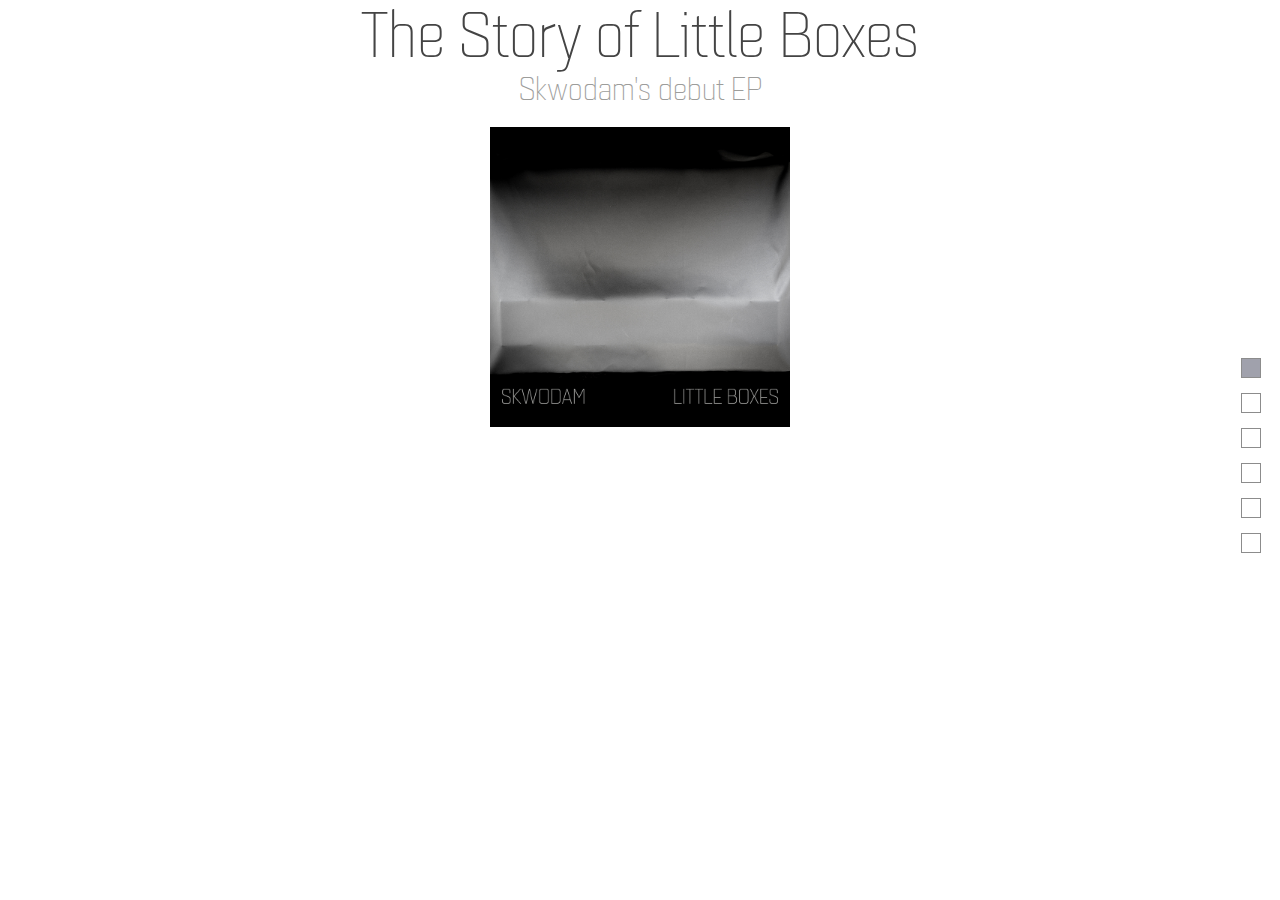
==== little-boxes-story.html @ 13f95328 "big edit" ====
<!DOCTYPE html>
<html xmlns="http://www.w3.org/1999/xhtml">

<head>
	<meta http-equiv="Content-Type" content="text/html; charset=utf-8" />
	<title>The Story of Little Boxes</title>
	<meta name="author" content="Skwodam" />
	<meta name="description" content="The story of Skwodam's EP Little Boxes" />
	<meta name="keywords"  content="music,music production,downtempo,nu-jazz,electronica,new music,London" />

	<link rel="stylesheet" type="text/css" href="fonts/QuarcaNormLight.otf" />
	<link href="https://fonts.googleapis.com/css2?family=Quicksand:wght@300;400;500&display=swap" rel="stylesheet">
	
	<link rel="stylesheet" type="text/css" href="css/jquery.pagepiling.css" />
	<link rel="stylesheet" type="text/css" href="css/style.css" />

	<script src="https://ajax.googleapis.com/ajax/libs/jquery/1.8.3/jquery.min.js"></script>

	<script type="text/javascript" src="js/jquery.pagepiling.min.js"></script>
	<script type="text/javascript">
		$(document).ready(function() {

			/*
			* Plugin intialization
			*/
	    	$('#pagepiling').pagepiling({
	    		menu: '#menu',
	    		anchors: ['home', 'the-pink-one', 'the-green-one', 'the-blue-one', 'the-yellow-one', 'stream'],
			    sectionsColor: ['white', '#2D3047', 'white', '#DCDCDB', '#2D3047', 'white'],
			    navigation: {
			    	'position': 'right',
			   		'tooltips': ['Home', 'The Pink One', 'The Green One', 'The Blue One', 'The Yellow One', 'Stream']
			   	},
			    afterRender: function(){
			    	$('#pp-nav').addClass('custom');
			    },
			    afterLoad: function(anchorLink, index){
			    	if(index>1){
			    		$('#pp-nav').removeClass('custom');
			    	}else{
			    		$('#pp-nav').addClass('custom');
			    	}
			    },
				normalScrollElements: '.bandcamp',
				normalScrollElementTouchThreshold: 5,
			});

	    });
    </script>
</head>
<body>
	<div id="pagepiling">
	    <div class="section  pp-scrollable" id="section1" data-anchor="home">
	    	<h1>The Story of Little Boxes</h1>
			<h2>Skwodam's debut EP</h2>
			<img src="imgs/lbcover800.jpg" width="300" alt="Little Boxes cover">
			<br>

	    </div>
	    <div class="section  pp-scrollable" id="section2" data-anchor="the-pink-one">
	    	<div class="intro">
	    		<div id="colors"></div>
	    		<h1>The Pink One</h1><br><br>
	    		<p>The Pink One is the first track I made for the EP. It dates back to 2016. I had the concept of the EP in mind, and ideas for all three colours but the Pink One. I started to mess around with a seventh chord arpeggio on the piano and made a Hammond sound. These two together create the basis of the track. The mood of the main chord progression was happy enough, so I decided to use this track as The Pink One.</p><br>
				<p>The tonality was inspired by Hans Zimmer’s Masterclass, in which he said ‘I like writing in D’. I thought, I give it a shot and wrote a few chords with D. They move around this note, so the bass doesn’t change for a very long time. The midsection has a new tonality but is also related to the key. The return of the main motif is a tricky chord change I’m very proud of.</p><br>
				<p>I also applied a production trick of <a href="http://hannahv.co.uk/" target="_blank">Hannah V</a>, and had the luck to meet her in London. She was kind enough to listen to the track and gave very nice feedback, which means a lot to me.</p>
				<p><br></p>
				<p><iframe class="bandcamp" style="border: 0; width: 100%; height: 120px;" src="https://bandcamp.com/EmbeddedPlayer/album=3970418118/size=large/bgcol=ffffff/linkcol=F40076/tracklist=false/artwork=small/track=2726345161/transparent=true/" seamless><a href="https://skwodam.bandcamp.com/album/little-boxes">Little Boxes by Skwodam</a></iframe></p><br>
				<img src="imgs/pink-harp-sq.JPG" alt="Harp recording"><img src="imgs/pink-snare-crop.JPG" alt="The snare drum"><br><br><br><br><br><br>
	    	</div>
	    </div>
	    <div class="section  pp-scrollable" id="section3" data-anchor="the-green-one">
	    	<div class="intro">
	    		<h1>The Green One</h1><br><br>
	    		<p>I wrote this chord progression in my teenage years but never produced a track with it. This track was probably the biggest motivation to pursue music and production, and put me on this journey across schools and countries and lives.</p><br>
				<p>When I started to work on the EP in 2016 I recorded the chord progression on a Steinway piano in a concert hall with a broken mic. I had no idea about recording back then, so I had this poor sounding and poorly played sample. I insisted on using that instead of re-recording it. Against all odds, it made it to the track. I recorded a few additional sounds with a Juno, a Nord and some Max effects. The track also got a house-like beat and a Hammond-sounding, but entirely electric bass.</p>
				<p><br></p>
				<p><iframe style="border: 0; width: 100%; height: 120px;" src="https://bandcamp.com/EmbeddedPlayer/album=3970418118/size=large/bgcol=ffffff/linkcol=2ab724/tracklist=false/artwork=small/track=2106908038/transparent=true/" seamless><a href="https://skwodam.bandcamp.com/album/little-boxes">Little Boxes by Skwodam</a></iframe></p><br>
				<img src="imgs/green-piano-selfie-sq.JPG" alt="Piano recording"><img src="imgs/prophet-juno-nord-sq2.JPG" alt="3 legendary keyboards"><br><br><br><br><br><br>
	    	</div>
	    </div>
	    <div class="section  pp-scrollable" id="section4" data-anchor="the-blue-one">
	    	<div class="intro">
	    		<h1>The Blue One</h1><br><br>
	    		<p>The first version of the Blue One was born in 2018. I wrote a long chord progression and started to experiment with different drum fills. I wanted to write an intro for the track, but accidentally I exported the tracks in half speed. I decided to keep them and add many strings and pads, which subtly keep evolving.</p><br>
	    		<p>For long the two parts were the same track, but in the eleventh hour, I decided to separate them. The intro got the name ‘Vorspiel’ and became a track on it’s own. Originally the track had programmed drums, which we replaced real ones played by Scott MacDonald, recorded in 2019 in Goldsmiths Music Studios.</p>
				<p><br></p>
				<p><iframe style="border: 0; width: 100%; height: 120px;" src="https://bandcamp.com/EmbeddedPlayer/album=3970418118/size=large/bgcol=ffffff/linkcol=2667ff/tracklist=false/artwork=small/track=156833129/transparent=true/" seamless><a href="https://skwodam.bandcamp.com/album/little-boxes">Little Boxes by Skwodam</a></iframe></p><br>
				<p><iframe style="border: 0; width: 100%; height: 120px;" src="https://bandcamp.com/EmbeddedPlayer/album=3970418118/size=large/bgcol=ffffff/linkcol=2667ff/tracklist=false/artwork=small/track=4228103112/transparent=true/" seamless><a href="https://skwodam.bandcamp.com/album/little-boxes">Little Boxes by Skwodam</a></iframe></p>
				<br>
				<img src="imgs/scott-mauro-sq.JPG" alt="Scotty and Mauro in the studio"><img src="imgs/distressor-sq.jpg" alt="The strings were treated with a real Distressor"><br><br><br><br><br><br>
	    	</div>
	    </div>
		<div class="section pp-scrollable" id="section5" data-anchor="the-yellow-one">
	    	<div class="intro">
	    		<h1>The Yellow One</h1><br><br>
	    		<p>I wrote this motif for my highschool jazz-rock band, but we never actually played it. We had very good musical ideas but only managed to play one concert ever. I decided to revisit these old themes recently. We recorded demos with a laptop’s built-in mic. We covered it with tissues to prevent distortion. Surprisingly, they still work.</p><br>
	    		<p>One of the great things about production is that I don’t need band members to play their parts: I can program drums, bass, chords and almost everything I need. It has it’s own beauty to manage band members, rehearsals, bookings, transport instruments, learn materials, go to have drinks after. But it’s also nice to not have the problems coming with these and just make every sound by myself.</p>
				<p>The track was inspired by these times, and ends with a chaotic noisy part, exactly how we would have done as a band.</p><br>
				<p><iframe style="border: 0; width: 100%; height: 120px;" src="https://bandcamp.com/EmbeddedPlayer/album=3970418118/size=large/bgcol=ffffff/linkcol=ffbb30/tracklist=false/artwork=small/track=1930047184/transparent=true/" seamless><a href="https://skwodam.bandcamp.com/album/little-boxes">Little Boxes by Skwodam</a></iframe></p><br>
				<img src="imgs/rhodes-sq.jpg" alt="I'm playing the main motif on a real Rhodes"><img src="imgs/orange-bass-sq.jpg" alt="The bass was recorded back through Orange amps"><br><br><br><br><br><br>
	    	</div>
	    </div>
		<div class="section  pp-scrollable" id="section6" data-anchor="stream">
	    	<h1>Listen to Little Boxes</h1>
			<h2>Choose your favourite player</h2>
			<br><br>
			<img src="imgs/lbcover800.jpg" width="300" alt="Little Boxes cover" margin="20px" /><br><br><br>
			<a href="#" class="button"><img src="imgs/spotify-logo.jpg" width="17px" alt="Spotify icon"> Spotify</a><br>
			<a href="#" class="button"><img src="imgs/spotify-logo.jpg" width="17px" alt="Bandcamp icon"> Bandcamp</a><br>
			<a href="#" class="button"><img src="imgs/spotify-logo.jpg" width="17px" alt="Youtube icon"> YouTube</a><br>
			<a href="#" class="button"><img src="imgs/spotify-logo.jpg" width="17px" alt="Apple Music icon"> Apple Music</a><br>
			<a href="#" class="button"><img src="imgs/spotify-logo.jpg" width="17px" alt="Soundcloud icon"> SoundCloud</a><br>
			<a href="#" class="button"><img src="imgs/spotify-logo.jpg" width="17px" alt="Amazon music icon"> Amazon Music</a><br>
			<a href="#" class="button"><img src="imgs/spotify-logo.jpg" width="17px" alt="Tidal icon"> Tidal</a><br>
			<a href="#" class="button"><img src="imgs/spotify-logo.jpg" width="17px" alt="Deezer icon"> Deezer</a><br>
			<br><br><br>
			<br/>

	    </div>
	</div>

</body>
</html>
---- css/style.css ----
@CHARSET "ISO-8859-1";

@font-face {
  font-family: Quarca;
  src: url("../fonts/QuarcaNormLight.otf") format("opentype");
}

* {
font-family: "Quarca", "Quicksand", "Helvetica Neue", Helvetica, Arial, "sans-serif";	
}

div, iframe {
	margin: auto;
	
}
iframe {
	display: block;
	border-style: none;
}
#section2 img, #section3 img, #section4 img, #section5 img{
		margin: 20px;
		opacity: 1;
		width: 80%;
		max-width: 500px;
		height: auto;
	}

.button {
  background-color: white;
  border: solid 1px;
  color: #444;
  padding: 15px 32px 15px 32px;
  width: 150px;
  text-align: center;
  text-decoration: none;
  display: inline-block;
  font-size: 20px;
  text-transform: none; /*uppercase*/
  margin: 10px;
}

/* Section 1: Home
	 * --------------------------------------- */
	#section1 h1{
		color: #444;
	}
	#section1 h2{
		color: #9d9d9b;
	}
	#section1 p{
		color: #333;
		color: rgba(0,0,0,0.3);
	}
	#section1 img{
		margin: 20px 0;
		opacity: 1;
	}

	/* Section 2: Pink
	 * --------------------------------------- */
	#section2 h1,
	#section2 p{
		z-index: 3;
		color: #f40076;
	}
	#section2 p{
		opacity: 0.9;
	}

	#section2 #colors{
		right: 60px;
		bottom: 0;
		position: absolute;
		height: 413px;
		width: 258px;
		background-image: url(imgs/colors.gif); /*show img: /imgs/... */
		background-repeat: no-repeat;
	}
	

	/* Section 3
	 * --------------------------------------- */
	#section3 #colors{
		left: 60px;
		bottom: 0;
	}
	#section3 p, #section3 h1{
		color: #2ab724;
	}
	#colors2,
	#colors3{
		position: absolute;
		height: 163px;
		width: 362px;
		z-index: 1;
		background-repeat: no-repeat;
		left: 0;
		margin: 0 auto;
		right: 0;
	}
	#colors2{
		background-image: url(imgs/colors2.gif);
		top:0;
	}
	#colors3{
		background-image: url(imgs/colors3.gif);
		bottom:0;
	}

	/* Section 4
	 * --------------------------------------- */
	#section4 p, #section4 h1{
		color: #2667ff;
	}
	#section4 p{
		opacity: 0.8;
	}

	/* Section 5
	 * --------------------------------------- */
	#section5 p, #section5 h1{
		color: #FFF30A;
	}
	#section5 p{
		opacity: 0.8;
	}

/* Section 6
	 * --------------------------------------- */
	#section6 h1{
		color: #444;
	}
	#section6 h2{
		color: #9d9d9b;
	}
	#section6 p{
		color: #333;
		color: rgba(0,0,0,0.3);
	}
	#section6 img{
		margin: 0 0 0 0;
		opacity: 1;
	}

	/* Overwriting fullPage.js tooltip color
	* --------------------------------------- */
	#pp-nav.custom .pp-tooltip{
		color: #9d9d9b;
	}
	#markup{
		display: block;
		width: 450px;
		margin: 20px auto;
		text-align: left;
	}



/* Reset CSS
 * --------------------------------------- */
body,div,dl,dt,dd,ul,ol,li,h1,h2,h3,h4,h5,h6,pre,
form,fieldset,input,textarea,p,blockquote,th,td {
    padding: 0;
    margin: 0;
}
a{
	text-decoration: underline;
	color: inherit;
}
table {
    border-spacing: 0;
}
fieldset,img {
    border: 0;
}
address,caption,cite,code,dfn,em,strong,th,var {
    font-weight: normal;
    font-style: normal;
}
strong{
	font-weight: bold;
}
ol,ul {
    list-style-type: square;
    margin:0;
    padding:0;
}
caption,th {
    text-align: left;

}
h1,h2,h3,h4,h5,h6 {
    font-weight: normal;
    font-size: 100%;
    margin:0;
    padding:0;
	
}
q:before,q:after {
    content:'';
}
abbr,acronym { border: 0;
}

/* Custom CSS
 * --------------------------------------- */
body{
	color: #f2f2f2;
}
h1{
	font-size: 4em;
}
h2{
	font-size: 2em;
}
p{
	font-size: 2em;
}
.section{
	text-align: center;
}

/* Menu
 * --------------------------------------- */
#menu li {
	display:inline-block;
	margin: 10px;
	color: #000;
	background:#fff;
	background: rgba(255,255,255, 0.5);
	-webkit-border-radius: 10px;
            border-radius: 10px;
}
#menu li.active{
	background:#666;
	background: rgba(0,0,0, 0.5);
	color: #fff;
}
#menu li a{
	text-decoration:none;
	color: #000;
}
#menu li.active a:hover{
	color: #000;
}
#menu li:hover{
	background: rgba(255,255,255, 0.8);
}
#menu li a,
#menu li.active a{
	padding: 9px 18px;
	display:block;
}
#menu li.active a{
	color: #fff;
}
#menu{
	position:fixed;
	top:0;
	left:0;
	height: 40px;
	z-index: 70;
	width: 100%;
	padding: 0;
	margin:0;
}


.intro p{
	width: 80%;
	margin: 0 auto;
	font-size: 1.5em;
}
.twitter-share-button{
	position: fixed !important;
	z-index: 99;
	right: 149px;
	top: 9px;
}

#download{
	margin: 10px 0 0 0;
	padding: 15px 10px;
	color: #fff;
	text-shadow: 0 -1px 0 rgba(0,0,0,0.25);
	background-color: #49afcd;
	background-image: -moz-linear-gradient(top, #5bc0de, #2f96b4);
	background-image: -ms-linear-gradient(top, #5bc0de, #2f96b4);
	background-image: -webkit-gradient(linear,0 0,0 100%,from( #5bc0de),to( #2f96b4));
	background-image: -webkit-linear-gradient(top, #5bc0de, #2f96b4);
	background-image: -o-linear-gradient(top, #5bc0de, #2f96b4);
	background-image: linear-gradient(top, #5bc0de, #2f96b4);
	background-repeat: repeat-x;
	filter: progid:DXImageTransform.Microsoft.gradient(startColorstr='#5bc0de', endColorstr='#2f96b4', GradientType=0);
	border-color: #2f96b4 #2f96b4 #1f6377;
	border-color: rgba(0,0,0,.1) rgba(0,0,0,.1) rgba(0,0,0,.25);
	filter: progid:DXImageTransform.Microsoft.gradient(enabled=false);

	-webkit-border-radius: 6px;
	-moz-border-radius: 6px;
	border-radius: 6px;
	vertical-align: middle;
	cursor: pointer;
	display: inline-block;
	-webkit-box-shadow: inset 0 1px 0 rgba(255,255,255,0.2),0 1px 2px rgba(0,0,0,0.05);
	-moz-box-shadow: inset 0 1px 0 rgba(255,255,255,0.2),0 1px 2px rgba(0,0,0,0.05);
	box-shadow: inset 0 1px 0 rgba(255,255,255,0.2),0 1px 2px rgba(0,0,0,0.05);
}
#download a{
	text-decoration:none;
	color:#fff;
}
#download:hover{
	text-shadow: 0 -1px 0 rgba(0,0,0,.25);
	background-color: #2F96B4;
	background-position: 0 -15px;
	-webkit-transition: background-position .1s linear;
	-moz-transition: background-position .1s linear;
	-ms-transition: background-position .1s linear;
	-o-transition: background-position .1s linear;
	transition: background-position .1s linear;
}

#infoMenu{
	height: 20px;
	color: #f2f2f2;
	position:fixed;
	z-index:70;
	bottom:0;
	width:100%;
	text-align:right;
	font-size:0.9em;
	padding:8px 0 8px 0;
}
#infoMenu ul{
	padding: 0 40px;
}
#infoMenu li a{
	display: block;
	margin: 0 22px 0 0;
	color: #333;
}
#infoMenu li a:hover{
	text-decoration:underline;
}
#infoMenu li{
	display:inline-block;
	position:relative;
}
#examplesList{
	display:none;
	background: #282828;
	-webkit-border-radius: 6px;
	-moz-border-radius: 6px;
	border-radius: 6px;
	padding: 20px;
	float: left;
	position: absolute;
	bottom: 29px;
	right: 0;
	width:638px;
	text-align:left;
}
#examplesList ul{
	padding:0;
}
#examplesList ul li{
	display:block;
	margin: 5px 0;
}
#examplesList ul li a{
	color: #BDBDBD;
	margin:0;
}
#examplesList ul li a:hover{
	color: #f2f2f2;
}
#examplesList .column{
	float: left;
	margin: 0 20px 0 0;
}
#examplesList h3{
	color: #f2f2f2;
	font-size: 1.2em;
	margin: 0 0 15px 0;
	border-bottom: 1px solid rgba(0, 0, 0, 0.4);
	-webkit-box-shadow: 0 1px 0 rgba(255, 255, 255, 0.1);
	-moz-box-shadow: 0 1px 0 rgba(255,255,255,0.1);
	box-shadow: 0 1px 0 rgba(255, 255, 255, 0.1);
	padding: 0 0 5px 0;
}


/* Overwriting fullPage.js tooltip color
* --------------------------------------- */
#pp-nav.custom .pp-tooltip{
	color: #9d9d9b;
}


.twitter-share-button{
	position: fixed;
	z-index: 99;
	right: 149px;
	top: 9px;
}
#starGithub{
	position: fixed;
	z-index: 99;
	right: 264px;
	top: 9px;
	width: 90px;
}
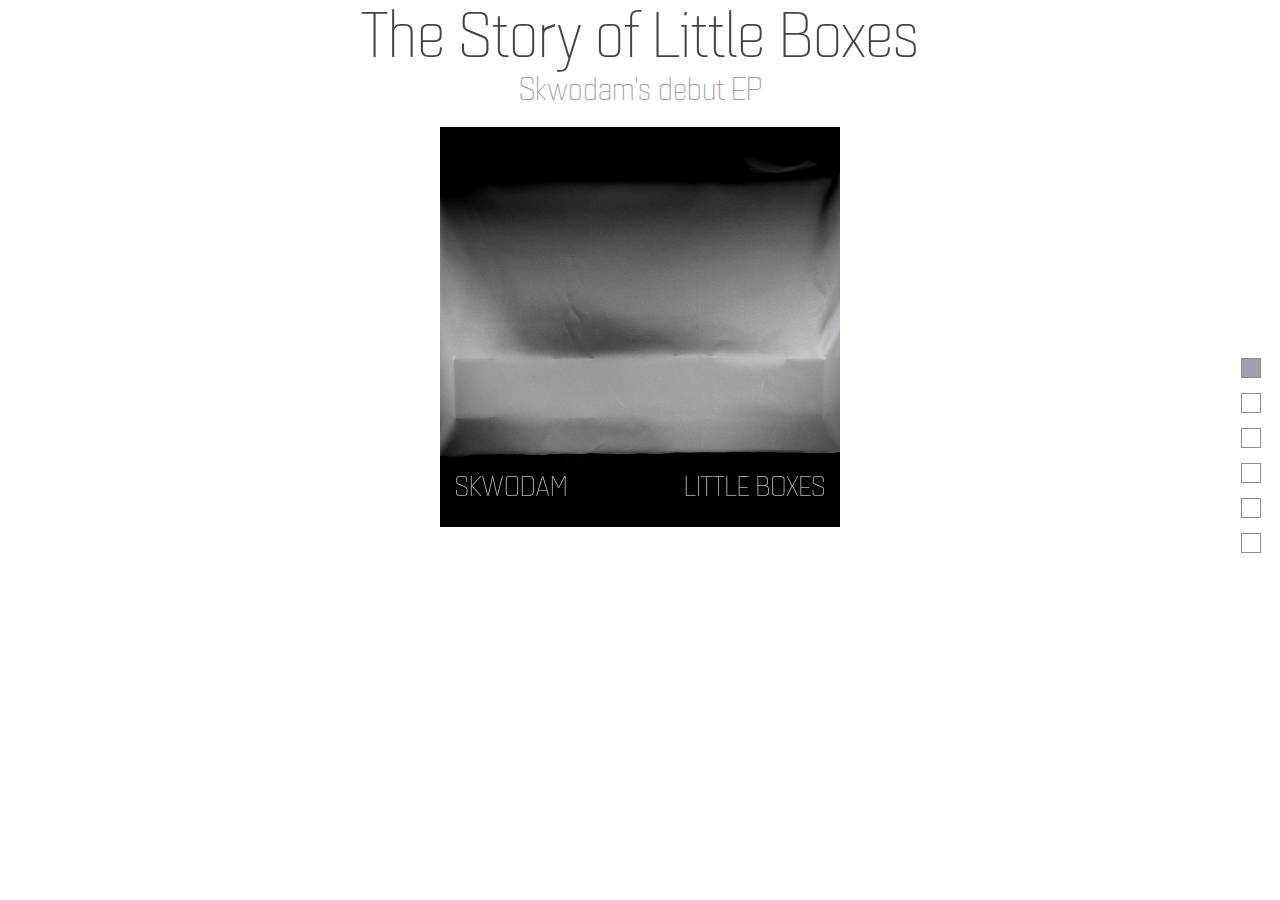
==== commit fd5ba491: "opacity" ====
--- a/little-boxes-story.html
+++ b/little-boxes-story.html
@@ -53,7 +53,7 @@
 	    <div class="section  pp-scrollable" id="section1" data-anchor="home">
 	    	<h1>The Story of Little Boxes</h1>
 			<h2>Skwodam's debut EP</h2>
-			<img src="imgs/lbcover800.jpg" width="300" alt="Little Boxes cover">
+			<img src="imgs/lbcover800.jpg" alt="Little Boxes cover">
 			<br>
 
 	    </div>
@@ -66,7 +66,7 @@
 				<p>I also applied a production trick of <a href="http://hannahv.co.uk/" target="_blank">Hannah V</a>, and had the luck to meet her in London. She was kind enough to listen to the track and gave very nice feedback, which means a lot to me.</p>
 				<p><br></p>
 				<p><iframe class="bandcamp" style="border: 0; width: 100%; height: 120px;" src="https://bandcamp.com/EmbeddedPlayer/album=3970418118/size=large/bgcol=ffffff/linkcol=F40076/tracklist=false/artwork=small/track=2726345161/transparent=true/" seamless><a href="https://skwodam.bandcamp.com/album/little-boxes">Little Boxes by Skwodam</a></iframe></p><br>
-				<img src="imgs/pink-harp-sq.JPG" alt="Harp recording"><img src="imgs/pink-snare-crop.JPG" alt="The snare drum"><br><br><br><br><br><br>
+				<img src="imgs/pink-harp-sq.jpg" alt="Harp recording"><img src="imgs/pink-snare-sq.jpg" alt="The snare drum"><br><br><br><br><br><br>
 	    	</div>
 	    </div>
 	    <div class="section  pp-scrollable" id="section3" data-anchor="the-green-one">
@@ -76,7 +76,7 @@
 				<p>When I started to work on the EP in 2016 I recorded the chord progression on a Steinway piano in a concert hall with a broken mic. I had no idea about recording back then, so I had this poor sounding and poorly played sample. I insisted on using that instead of re-recording it. Against all odds, it made it to the track. I recorded a few additional sounds with a Juno, a Nord and some Max effects. The track also got a house-like beat and a Hammond-sounding, but entirely electric bass.</p>
 				<p><br></p>
 				<p><iframe style="border: 0; width: 100%; height: 120px;" src="https://bandcamp.com/EmbeddedPlayer/album=3970418118/size=large/bgcol=ffffff/linkcol=2ab724/tracklist=false/artwork=small/track=2106908038/transparent=true/" seamless><a href="https://skwodam.bandcamp.com/album/little-boxes">Little Boxes by Skwodam</a></iframe></p><br>
-				<img src="imgs/green-piano-selfie-sq.JPG" alt="Piano recording"><img src="imgs/prophet-juno-nord-sq2.JPG" alt="3 legendary keyboards"><br><br><br><br><br><br>
+				<img src="imgs/green-piano-selfie-sq.jpg" alt="Piano recording in 2016"><img src="imgs/prophet-juno-nord-sq2.jpg" alt="3 legendary keyboards"><br><br><br><br><br><br>
 	    	</div>
 	    </div>
 	    <div class="section  pp-scrollable" id="section4" data-anchor="the-blue-one">
@@ -88,7 +88,7 @@
 				<p><iframe style="border: 0; width: 100%; height: 120px;" src="https://bandcamp.com/EmbeddedPlayer/album=3970418118/size=large/bgcol=ffffff/linkcol=2667ff/tracklist=false/artwork=small/track=156833129/transparent=true/" seamless><a href="https://skwodam.bandcamp.com/album/little-boxes">Little Boxes by Skwodam</a></iframe></p><br>
 				<p><iframe style="border: 0; width: 100%; height: 120px;" src="https://bandcamp.com/EmbeddedPlayer/album=3970418118/size=large/bgcol=ffffff/linkcol=2667ff/tracklist=false/artwork=small/track=4228103112/transparent=true/" seamless><a href="https://skwodam.bandcamp.com/album/little-boxes">Little Boxes by Skwodam</a></iframe></p>
 				<br>
-				<img src="imgs/scott-mauro-sq.JPG" alt="Scotty and Mauro in the studio"><img src="imgs/distressor-sq.jpg" alt="The strings were treated with a real Distressor"><br><br><br><br><br><br>
+				<img src="imgs/scott-mauro-sq.jpg" alt="Scotty and Mauro in the studio"><img src="imgs/distressor-sq.jpg" alt="The strings were treated with a real Distressor"><br><br><br><br><br><br>
 	    	</div>
 	    </div>
 		<div class="section pp-scrollable" id="section5" data-anchor="the-yellow-one">
--- a/css/style.css
+++ b/css/style.css
@@ -51,9 +51,12 @@
 		color: #333;
 		color: rgba(0,0,0,0.3);
 	}
-	#section1 img{
+	#section1 img, #section6 img{
 		margin: 20px 0;
 		opacity: 1;
+		width: 50%;
+		max-width: 400px;
+		height: auto;
 	}
 
 	/* Section 2: Pink
@@ -113,7 +116,7 @@
 		color: #2667ff;
 	}
 	#section4 p{
-		opacity: 0.8;
+		opacity: 1;
 	}
 
 	/* Section 5
@@ -122,7 +125,7 @@
 		color: #FFF30A;
 	}
 	#section5 p{
-		opacity: 0.8;
+		opacity: 1;
 	}
 
 /* Section 6
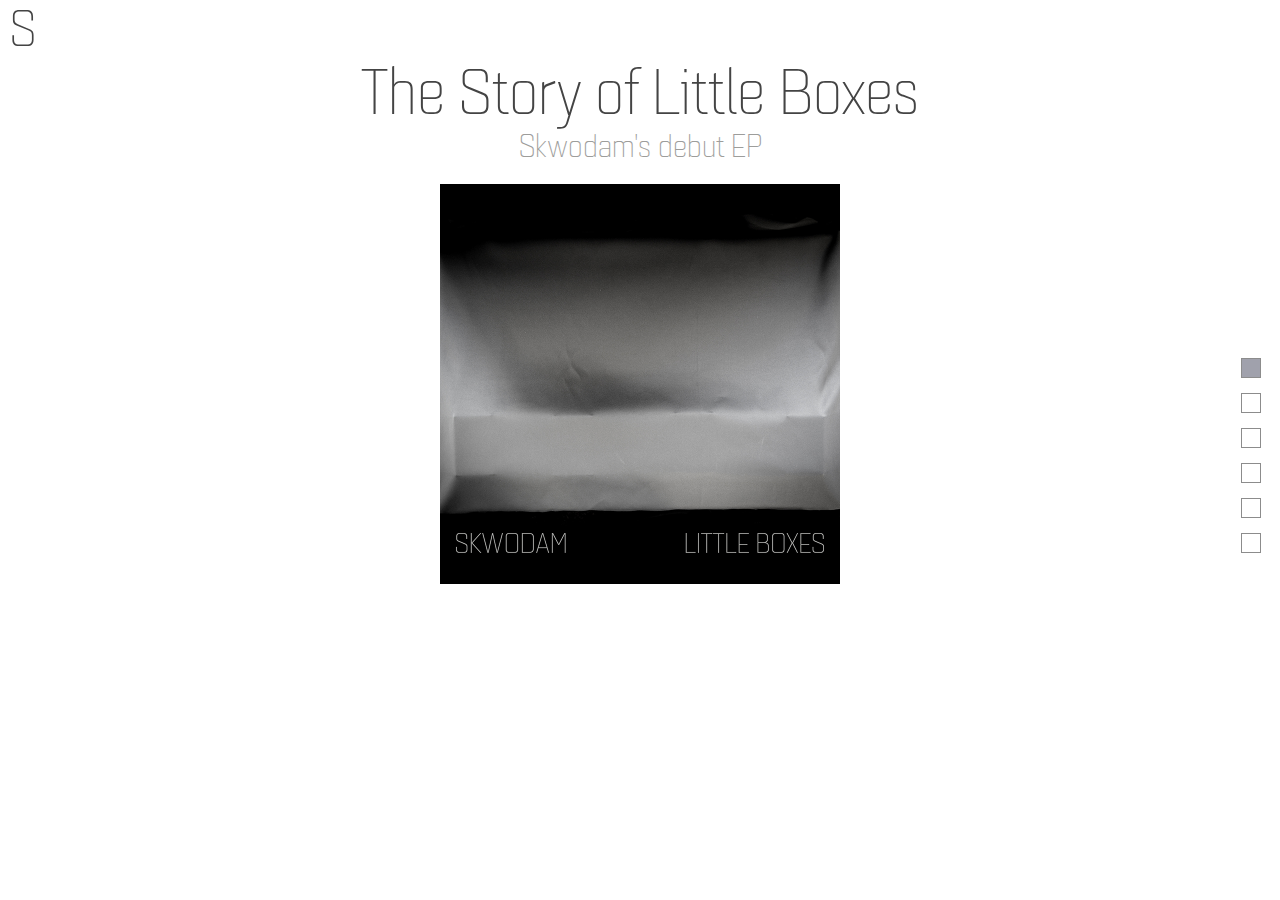
==== commit 16720226: "header" ====
--- a/little-boxes-story.html
+++ b/little-boxes-story.html
@@ -2,7 +2,8 @@
 <html xmlns="http://www.w3.org/1999/xhtml">
 
 <head>
-	<meta http-equiv="Content-Type" content="text/html; charset=utf-8" />
+	<meta charset="utf-8" />
+	<meta name="viewport" content="width=device-width, initial-scale=1.0" />
 	<title>The Story of Little Boxes</title>
 	<meta name="author" content="Skwodam" />
 	<meta name="description" content="The story of Skwodam's EP Little Boxes" />
@@ -51,7 +52,8 @@
 <body>
 	<div id="pagepiling">
 	    <div class="section  pp-scrollable" id="section1" data-anchor="home">
-	    	<h1>The Story of Little Boxes</h1>
+	    	<h1><a href="https://www.skwodam.com">S</a></h1>
+			<h1>The Story of Little Boxes</h1>
 			<h2>Skwodam's debut EP</h2>
 			<img src="imgs/lbcover800.jpg" alt="Little Boxes cover">
 			<br>
@@ -60,6 +62,7 @@
 	    <div class="section  pp-scrollable" id="section2" data-anchor="the-pink-one">
 	    	<div class="intro">
 	    		<div id="colors"></div>
+				<h1><a href="https://www.skwodam.com">S</a></h1>
 	    		<h1>The Pink One</h1><br><br>
 	    		<p>The Pink One is the first track I made for the EP. It dates back to 2016. I had the concept of the EP in mind, and ideas for all three colours but the Pink One. I started to mess around with a seventh chord arpeggio on the piano and made a Hammond sound. These two together create the basis of the track. The mood of the main chord progression was happy enough, so I decided to use this track as The Pink One.</p><br>
 				<p>The tonality was inspired by Hans Zimmer’s Masterclass, in which he said ‘I like writing in D’. I thought, I give it a shot and wrote a few chords with D. They move around this note, so the bass doesn’t change for a very long time. The midsection has a new tonality but is also related to the key. The return of the main motif is a tricky chord change I’m very proud of.</p><br>
@@ -71,6 +74,7 @@
 	    </div>
 	    <div class="section  pp-scrollable" id="section3" data-anchor="the-green-one">
 	    	<div class="intro">
+				<h1><a href="https://www.skwodam.com">S</a></h1>
 	    		<h1>The Green One</h1><br><br>
 	    		<p>I wrote this chord progression in my teenage years but never produced a track with it. This track was probably the biggest motivation to pursue music and production, and put me on this journey across schools and countries and lives.</p><br>
 				<p>When I started to work on the EP in 2016 I recorded the chord progression on a Steinway piano in a concert hall with a broken mic. I had no idea about recording back then, so I had this poor sounding and poorly played sample. I insisted on using that instead of re-recording it. Against all odds, it made it to the track. I recorded a few additional sounds with a Juno, a Nord and some Max effects. The track also got a house-like beat and a Hammond-sounding, but entirely electric bass.</p>
@@ -81,9 +85,10 @@
 	    </div>
 	    <div class="section  pp-scrollable" id="section4" data-anchor="the-blue-one">
 	    	<div class="intro">
+				<h1><a href="https://www.skwodam.com">S</a></h1>
 	    		<h1>The Blue One</h1><br><br>
 	    		<p>The first version of the Blue One was born in 2018. I wrote a long chord progression and started to experiment with different drum fills. I wanted to write an intro for the track, but accidentally I exported the tracks in half speed. I decided to keep them and add many strings and pads, which subtly keep evolving.</p><br>
-	    		<p>For long the two parts were the same track, but in the eleventh hour, I decided to separate them. The intro got the name ‘Vorspiel’ and became a track on it’s own. Originally the track had programmed drums, which we replaced real ones played by Scott MacDonald, recorded in 2019 in Goldsmiths Music Studios.</p>
+	    		<p>For long the two parts were the same track, but in the eleventh hour, I decided to separate them. The intro got the name ‘Vorspiel’ and became a track on it’s own. Originally the track had programmed drums, which we replaced real ones played by Scott MacDonald, recorded in 2019 in <a href="https://www.gold.ac.uk/goldsmiths-music-studios/" target="_blank">Goldsmiths Music Studios</a>.</p>
 				<p><br></p>
 				<p><iframe style="border: 0; width: 100%; height: 120px;" src="https://bandcamp.com/EmbeddedPlayer/album=3970418118/size=large/bgcol=ffffff/linkcol=2667ff/tracklist=false/artwork=small/track=156833129/transparent=true/" seamless><a href="https://skwodam.bandcamp.com/album/little-boxes">Little Boxes by Skwodam</a></iframe></p><br>
 				<p><iframe style="border: 0; width: 100%; height: 120px;" src="https://bandcamp.com/EmbeddedPlayer/album=3970418118/size=large/bgcol=ffffff/linkcol=2667ff/tracklist=false/artwork=small/track=4228103112/transparent=true/" seamless><a href="https://skwodam.bandcamp.com/album/little-boxes">Little Boxes by Skwodam</a></iframe></p>
@@ -93,6 +98,7 @@
 	    </div>
 		<div class="section pp-scrollable" id="section5" data-anchor="the-yellow-one">
 	    	<div class="intro">
+				<h1><a href="https://www.skwodam.com">S</a></h1>
 	    		<h1>The Yellow One</h1><br><br>
 	    		<p>I wrote this motif for my highschool jazz-rock band, but we never actually played it. We had very good musical ideas but only managed to play one concert ever. I decided to revisit these old themes recently. We recorded demos with a laptop’s built-in mic. We covered it with tissues to prevent distortion. Surprisingly, they still work.</p><br>
 	    		<p>One of the great things about production is that I don’t need band members to play their parts: I can program drums, bass, chords and almost everything I need. It has it’s own beauty to manage band members, rehearsals, bookings, transport instruments, learn materials, go to have drinks after. But it’s also nice to not have the problems coming with these and just make every sound by myself.</p>
@@ -102,18 +108,21 @@
 	    	</div>
 	    </div>
 		<div class="section  pp-scrollable" id="section6" data-anchor="stream">
-	    	<h1>Listen to Little Boxes</h1>
+	    	<h1><a href="https://www.skwodam.com">S</a></h1>
+			<h1>Listen to Little Boxes</h1>
 			<h2>Choose your favourite player</h2>
 			<br><br>
 			<img src="imgs/lbcover800.jpg" width="300" alt="Little Boxes cover" margin="20px" /><br><br><br>
-			<a href="#" class="button"><img src="imgs/spotify-logo.jpg" width="17px" alt="Spotify icon"> Spotify</a><br>
-			<a href="#" class="button"><img src="imgs/spotify-logo.jpg" width="17px" alt="Bandcamp icon"> Bandcamp</a><br>
-			<a href="#" class="button"><img src="imgs/spotify-logo.jpg" width="17px" alt="Youtube icon"> YouTube</a><br>
-			<a href="#" class="button"><img src="imgs/spotify-logo.jpg" width="17px" alt="Apple Music icon"> Apple Music</a><br>
-			<a href="#" class="button"><img src="imgs/spotify-logo.jpg" width="17px" alt="Soundcloud icon"> SoundCloud</a><br>
-			<a href="#" class="button"><img src="imgs/spotify-logo.jpg" width="17px" alt="Amazon music icon"> Amazon Music</a><br>
-			<a href="#" class="button"><img src="imgs/spotify-logo.jpg" width="17px" alt="Tidal icon"> Tidal</a><br>
-			<a href="#" class="button"><img src="imgs/spotify-logo.jpg" width="17px" alt="Deezer icon"> Deezer</a><br>
+			<iframe src="https://open.spotify.com/follow/1/?uri=spotify:artist:3GA1SMCrxFX3gShnxznbj2?si=S6pPjh-jRFa1g_vSYYohaA&size=basic&theme=light&show-count=0" width="200" height="25" scrolling="no" frameborder="0" style="border:none" allowtransparency="true" align="center"></iframe>
+			<iframe scrolling="no" style="border: 0;width: 200px;height: 33px;" src="https://bandcamp.com/band_follow_button_classic/2429832945"></iframe>
+			<a href="#" class="button"><img src="imgs/spotify-logo.jpg" class="streaming-logo" alt="Spotify icon"> Spotify</a><br>
+			<a href="#" class="button"><img src="imgs/bandcamp-logo.png" class="streaming-logo" alt="Bandcamp icon"> Bandcamp</a><br>
+			<a href="#" class="button"><img src="imgs/youtube-logo.png" class="streaming-logo" alt="Youtube icon"> YouTube</a><br>
+			<a href="#" class="button"><img src="imgs/apple-music-logo.jpg" class="streaming-logo" alt="Apple Music icon"> Apple Music</a><br>
+			<a href="#" class="button"><img src="imgs/soundcloud-logo.png" class="streaming-logo" alt="Soundcloud icon"> SoundCloud</a><br>
+			<a href="#" class="button"><img src="imgs/amazon-music-logo.png" class="streaming-logo" alt="Amazon music icon"> Amazon Music</a><br>
+			<a href="#" class="button"><img src="imgs/tidal-logo-sq.png" class="streaming-logo" alt="Tidal icon"> Tidal</a><br>
+			<a href="#" class="button"><img src="imgs/deezer-logo.png" class="streaming-logo" alt="Deezer icon"> Deezer</a><br>
 			<br><br><br>
 			<br/>
 
--- a/css/style.css
+++ b/css/style.css
@@ -16,6 +16,7 @@
 iframe {
 	display: block;
 	border-style: none;
+	vertical-align: middle;
 }
 #section2 img, #section3 img, #section4 img, #section5 img{
 		margin: 20px;
@@ -44,6 +45,18 @@
 	#section1 h1{
 		color: #444;
 	}
+	#section1 h1 a, #section2 h1 a, #section3 h1 a, #section4 h1 a, #section5 h1 a, #section6 h1 a {
+	text-decoration: none;
+	text-align: left;
+	margin: 0 10px 0 10px;
+	position: relative;
+	left: 0;
+	display: block;
+	font-size: 0.8em;
+	}
+	#section1 h1 a:hover, #section2 h1 a:hover, #section3 h1 a:hover, #section4 h1 a:hover, #section5 h1 a:hover, #section6 h1 a:hover {
+	text-decoration: underline;
+	}
 	#section1 h2{
 		color: #9d9d9b;
 	}
@@ -69,7 +82,6 @@
 	#section2 p{
 		opacity: 0.9;
 	}
-
 	#section2 #colors{
 		right: 60px;
 		bottom: 0;
@@ -125,13 +137,25 @@
 		color: #FFF30A;
 	}
 	#section5 p{
-		opacity: 1;
+		opacity: 0.9;
 	}
 
 /* Section 6
 	 * --------------------------------------- */
 	#section6 h1{
 		color: #444;
+	}
+ 	#section6 h1 a {
+	text-decoration: none;
+	text-align: left;
+	margin: 0 10px 0 10px;
+	position: relative;
+	left: 0;
+	display: block;
+	font-size: 0.8em;
+	}
+	#section6 h1 a:hover {
+	text-decoration: underline;
 	}
 	#section6 h2{
 		color: #9d9d9b;
@@ -143,6 +167,11 @@
 	#section6 img{
 		margin: 0 0 0 0;
 		opacity: 1;
+	}
+	#section6 .streaming-logo{
+		margin: 0 0 0 0;
+		height: 17px;
+		width: auto;
 	}
 
 	/* Overwriting fullPage.js tooltip color
@@ -329,10 +358,11 @@
 	color: #f2f2f2;
 	position:fixed;
 	z-index:70;
-	bottom:0;
+	top:0;
+	left: 5px;
 	width:100%;
-	text-align:right;
-	font-size:0.9em;
+	text-align:left;
+	font-size:2em;
 	padding:8px 0 8px 0;
 }
 #infoMenu ul{
@@ -342,6 +372,7 @@
 	display: block;
 	margin: 0 22px 0 0;
 	color: #333;
+	text-decoration: none;
 }
 #infoMenu li a:hover{
 	text-decoration:underline;
